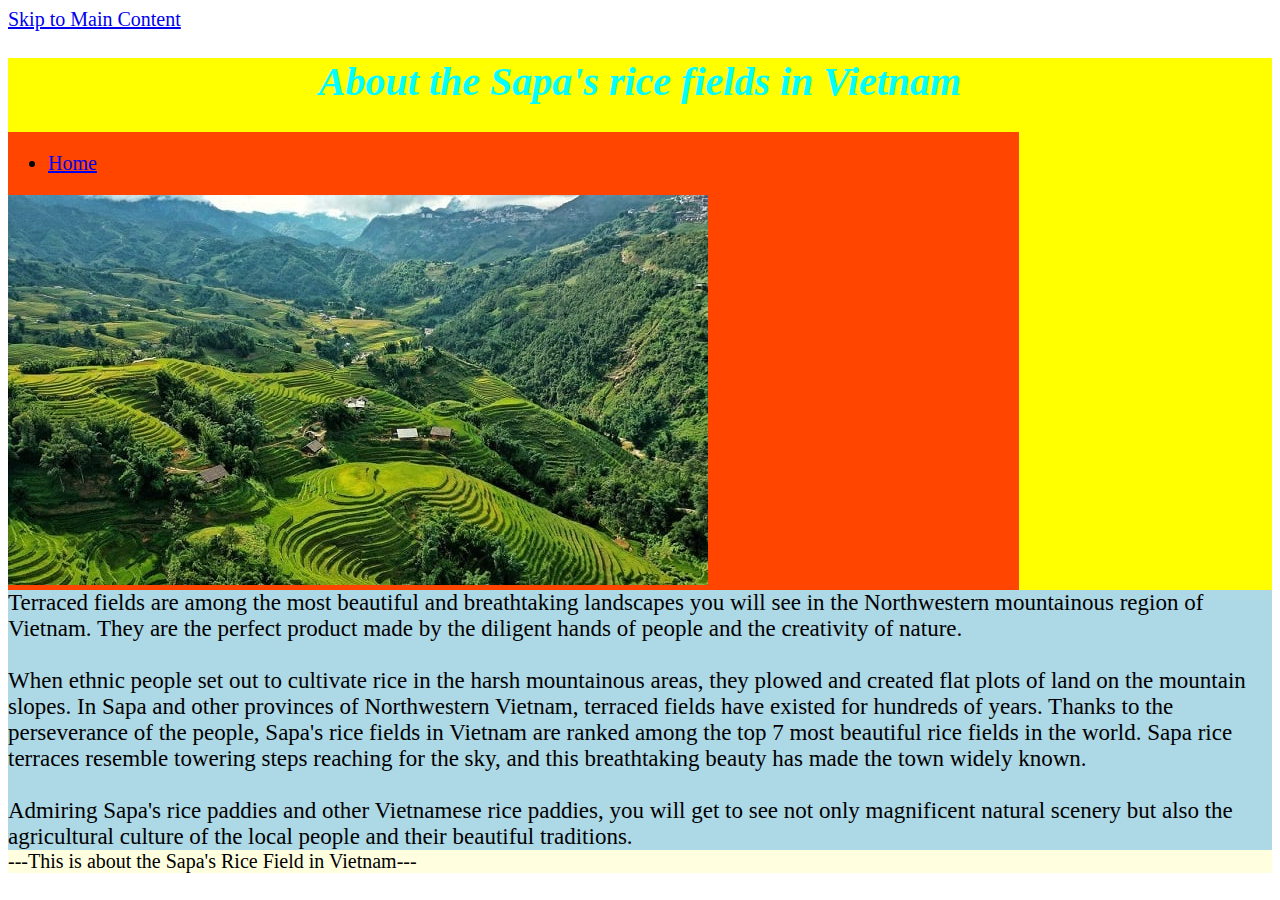
==== index.html @ 16ff0517 "Add files via upload" ====
<!DOCTYPE html>
<html lang = "es">

<head>
  <meta charset="utf-8">
  <meta name="viewport" content="width=device-width">
  <title>About the Sapa's rice fields in Vietnam</title>
  <link href="style.css" rel="stylesheet" type="text/css" />
</head>

<body>
  <a href = "advanced.html" > Skip to Main Content</a>
  <header>
  <h1> About the Sapa's rice fields in Vietnam</h1>
  <nav>
    <ul>
      <li>
        <a href = "index.html" > Home</a>
      </li>
    </ul>
    <img src = "rice field.jpg">
  </nav>

    </header>
  <main>
    <flex> Terraced fields are among the most beautiful and breathtaking landscapes you will see in the Northwestern mountainous region of Vietnam. They are the perfect product made by the diligent hands of people and the creativity of nature.</flex>
    <br>
    <br> When ethnic people set out to cultivate rice in the harsh mountainous areas, they plowed and created flat plots of land on the mountain slopes. In Sapa and other provinces of Northwestern Vietnam, terraced fields have existed for hundreds of years. Thanks to the perseverance of the people, Sapa's rice fields in Vietnam are ranked among the top 7 most beautiful rice fields in the world. Sapa rice terraces resemble towering steps reaching for the sky, and this breathtaking beauty has made the town widely known.
    <br>
    <br> Admiring Sapa's rice paddies and other Vietnamese rice paddies, you will get to see not only magnificent natural scenery but also the agricultural culture of the local people and their beautiful traditions.
    </main>
  <script src="script.js"></script>
  <footer>---This is about the Sapa's Rice Field in Vietnam---</footer>
</body>

</html>
---- style.css ----
body{
  font-family:'Times New Roman', Times, serif;
  font-size: 125%;
}
h1{
  font-style: italic;
  color: cyan;
  text-align: center;
}
header{
  background: yellow;
}
nav{
  background: orangered;
}
main{
  font-size: 115%;
  background: lightblue;
}
footer{
  background: lightyellow;
}
br{
  line-height: 50%;
}
nav{
  display: inline-block;
  width: 80%;
}
nav image
{
  width: 10%;
}
.grid
{
  display: grid;
  grid-template-columns: 40% 40%;
  gap: 20px;
  justify-content: center;
  align-items: start;
  row-gap: 30px;
}
.grid image
{
  width: 100%;
}
.flex
{
 display: flex;
  flex-wrap: wrap;
  justify-content: space-around;
  align-items: center;
  gap: 20px;
}
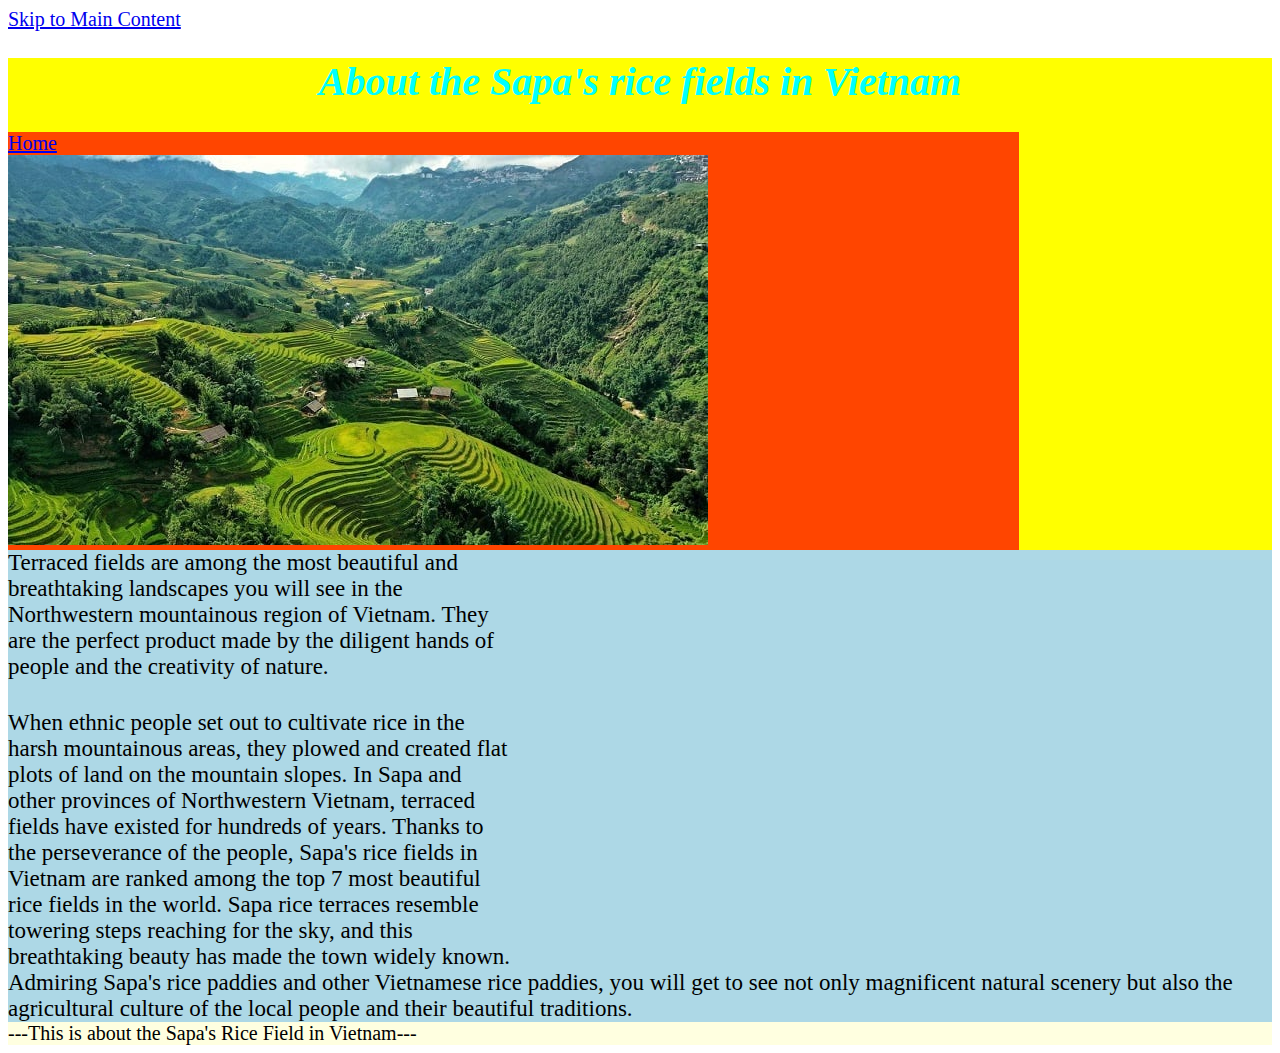
==== commit 6a637cfa: "Add files via upload" ====
--- a/index.html
+++ b/index.html
@@ -22,12 +22,16 @@
   </nav>
 
     </header>
-  <main>
-    <flex> Terraced fields are among the most beautiful and breathtaking landscapes you will see in the Northwestern mountainous region of Vietnam. They are the perfect product made by the diligent hands of people and the creativity of nature.</flex>
+    <main class="grid">
+      <div class="grid-item"> Terraced fields are among the most beautiful and breathtaking landscapes you will see in the Northwestern mountainous region of Vietnam. They are the perfect product made by the diligent hands of people and the creativity of nature.</div>
     <br>
-    <br> When ethnic people set out to cultivate rice in the harsh mountainous areas, they plowed and created flat plots of land on the mountain slopes. In Sapa and other provinces of Northwestern Vietnam, terraced fields have existed for hundreds of years. Thanks to the perseverance of the people, Sapa's rice fields in Vietnam are ranked among the top 7 most beautiful rice fields in the world. Sapa rice terraces resemble towering steps reaching for the sky, and this breathtaking beauty has made the town widely known.
+      <div class="grid-item">
+ When ethnic people set out to cultivate rice in the harsh mountainous areas, they plowed and created flat plots of land on the mountain slopes. In Sapa and other provinces of Northwestern Vietnam, terraced fields have existed for hundreds of years. Thanks to the perseverance of the people, Sapa's rice fields in Vietnam are ranked among the top 7 most beautiful rice fields in the world. Sapa rice terraces resemble towering steps reaching for the sky, and this breathtaking beauty has made the town widely known.  </div>
     <br>
-    <br> Admiring Sapa's rice paddies and other Vietnamese rice paddies, you will get to see not only magnificent natural scenery but also the agricultural culture of the local people and their beautiful traditions.
+      </main>
+  <main class="flex">
+        <div class="flex-item">
+ Admiring Sapa's rice paddies and other Vietnamese rice paddies, you will get to see not only magnificent natural scenery but also the agricultural culture of the local people and their beautiful traditions. </div>
     </main>
   <script src="script.js"></script>
   <footer>---This is about the Sapa's Rice Field in Vietnam---</footer>
--- a/style.css
+++ b/style.css
@@ -27,18 +27,23 @@
   display: inline-block;
   width: 80%;
 }
+nav ul {
+    list-style-type: none;
+    padding: 0;
+    margin: 0;
+    display: flex;
+}
 nav image
 {
   width: 10%;
 }
-.grid
-{
-  display: grid;
-  grid-template-columns: 40% 40%;
-  gap: 20px;
-  justify-content: center;
-  align-items: start;
-  row-gap: 30px;
+.grid {
+    display: grid;
+    grid-template-columns: repeat(2, 40%);
+    gap: 20px;
+    justify-content: space-between;
+    align-items: start;
+    row-gap: 30px;
 }
 .grid image
 {
